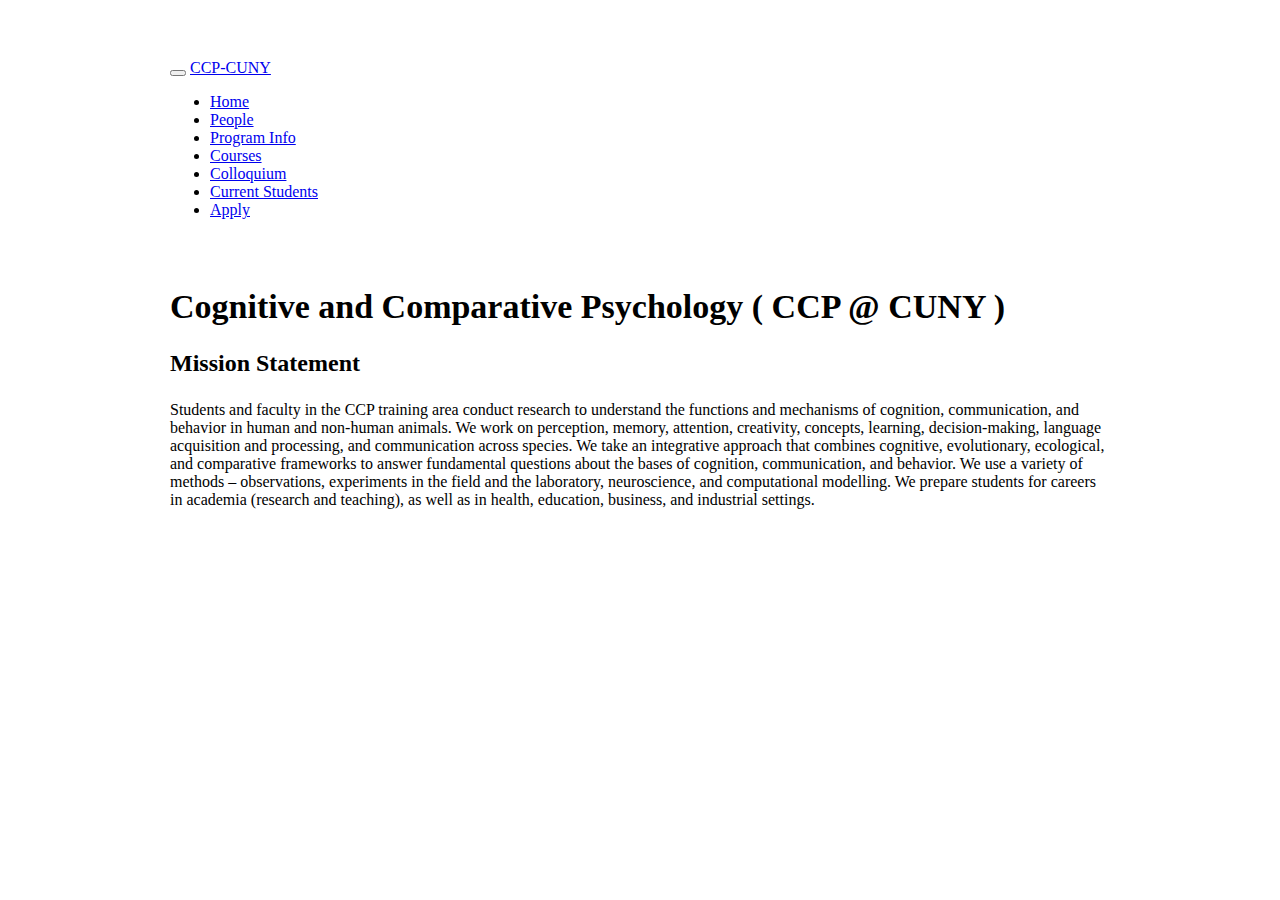
==== index.html @ 90fa638d "update website" ====
<!DOCTYPE html>

<html xmlns="http://www.w3.org/1999/xhtml">

<head>

<meta charset="utf-8" />
<meta http-equiv="Content-Type" content="text/html; charset=utf-8" />
<meta name="generator" content="pandoc" />




<title>CCP-CUNY</title>

<script src="site_libs/jquery-1.11.3/jquery.min.js"></script>
<meta name="viewport" content="width=device-width, initial-scale=1" />
<link href="site_libs/bootstrap-3.3.5/css/bootstrap.min.css" rel="stylesheet" />
<script src="site_libs/bootstrap-3.3.5/js/bootstrap.min.js"></script>
<script src="site_libs/bootstrap-3.3.5/shim/html5shiv.min.js"></script>
<script src="site_libs/bootstrap-3.3.5/shim/respond.min.js"></script>
<script src="site_libs/navigation-1.1/tabsets.js"></script>
<link href="site_libs/highlightjs-9.12.0/default.css" rel="stylesheet" />
<script src="site_libs/highlightjs-9.12.0/highlight.js"></script>

<style type="text/css">code{white-space: pre;}</style>
<style type="text/css">
  pre:not([class]) {
    background-color: white;
  }
</style>
<script type="text/javascript">
if (window.hljs) {
  hljs.configure({languages: []});
  hljs.initHighlightingOnLoad();
  if (document.readyState && document.readyState === "complete") {
    window.setTimeout(function() { hljs.initHighlighting(); }, 0);
  }
}
</script>



<style type="text/css">
h1 {
  font-size: 34px;
}
h1.title {
  font-size: 38px;
}
h2 {
  font-size: 30px;
}
h3 {
  font-size: 24px;
}
h4 {
  font-size: 18px;
}
h5 {
  font-size: 16px;
}
h6 {
  font-size: 12px;
}
.table th:not([align]) {
  text-align: left;
}
</style>


</head>

<body>

<style type = "text/css">
.main-container {
  max-width: 940px;
  margin-left: auto;
  margin-right: auto;
}
code {
  color: inherit;
  background-color: rgba(0, 0, 0, 0.04);
}
img {
  max-width:100%;
  height: auto;
}
.tabbed-pane {
  padding-top: 12px;
}
button.code-folding-btn:focus {
  outline: none;
}
</style>


<style type="text/css">
/* padding for bootstrap navbar */
body {
  padding-top: 51px;
  padding-bottom: 40px;
}
/* offset scroll position for anchor links (for fixed navbar)  */
.section h1 {
  padding-top: 56px;
  margin-top: -56px;
}

.section h2 {
  padding-top: 56px;
  margin-top: -56px;
}
.section h3 {
  padding-top: 56px;
  margin-top: -56px;
}
.section h4 {
  padding-top: 56px;
  margin-top: -56px;
}
.section h5 {
  padding-top: 56px;
  margin-top: -56px;
}
.section h6 {
  padding-top: 56px;
  margin-top: -56px;
}
</style>

<script>
// manage active state of menu based on current page
$(document).ready(function () {
  // active menu anchor
  href = window.location.pathname
  href = href.substr(href.lastIndexOf('/') + 1)
  if (href === "")
    href = "index.html";
  var menuAnchor = $('a[href="' + href + '"]');

  // mark it active
  menuAnchor.parent().addClass('active');

  // if it's got a parent navbar menu mark it active as well
  menuAnchor.closest('li.dropdown').addClass('active');
});
</script>


<div class="container-fluid main-container">

<!-- tabsets -->
<script>
$(document).ready(function () {
  window.buildTabsets("TOC");
});
</script>

<!-- code folding -->






<div class="navbar navbar-default  navbar-fixed-top" role="navigation">
  <div class="container">
    <div class="navbar-header">
      <button type="button" class="navbar-toggle collapsed" data-toggle="collapse" data-target="#navbar">
        <span class="icon-bar"></span>
        <span class="icon-bar"></span>
        <span class="icon-bar"></span>
      </button>
      <a class="navbar-brand" href="index.html">CCP-CUNY</a>
    </div>
    <div id="navbar" class="navbar-collapse collapse">
      <ul class="nav navbar-nav">
        <li>
  <a href="index.html">Home</a>
</li>
<li>
  <a href="People.html">People</a>
</li>
<li>
  <a href="ProgramInfo.html">Program Info</a>
</li>
<li>
  <a href="Courses.html">Courses</a>
</li>
<li>
  <a href="Colloquium.html">Colloquium</a>
</li>
<li>
  <a href="CurrentStudents.html">Current Students</a>
</li>
<li>
  <a href="Apply.html">Apply</a>
</li>
      </ul>
      <ul class="nav navbar-nav navbar-right">
        
      </ul>
    </div><!--/.nav-collapse -->
  </div><!--/.container -->
</div><!--/.navbar -->

<div class="fluid-row" id="header">



<h1 class="title toc-ignore">CCP-CUNY</h1>

</div>


<style type="text/css">
.title {
  display: none;
}

#getting-started img {
  margin-right: 10px;
}

</style>
<div class="row" style="padding-top: 30px;">
<div class="col-sm-6">
<h1 id="cognitive-and-comparative-psychology-ccp-cuny"><strong>Cognitive and Comparative Psychology ( CCP @ CUNY )</strong></h1>
<h3 id="mission-statement">Mission Statement</h3>
<p>Students and faculty in the CCP training area conduct research to understand the functions and mechanisms of cognition, communication, and behavior in human and non-human animals. We work on perception, memory, attention, creativity, concepts, learning, decision-making, language acquisition and processing, and communication across species. We take an integrative approach that combines cognitive, evolutionary, ecological, and comparative frameworks to answer fundamental questions about the bases of cognition, communication, and behavior. We use a variety of methods – observations, experiments in the field and the laboratory, neuroscience, and computational modelling. We prepare students for careers in academia (research and teaching), as well as in health, education, business, and industrial settings.</p>
</div>
<div class="col-sm-6">

</div>
</div>




</div>

<script>

// add bootstrap table styles to pandoc tables
function bootstrapStylePandocTables() {
  $('tr.header').parent('thead').parent('table').addClass('table table-condensed');
}
$(document).ready(function () {
  bootstrapStylePandocTables();
});


</script>

<!-- dynamically load mathjax for compatibility with self-contained -->
<script>
  (function () {
    var script = document.createElement("script");
    script.type = "text/javascript";
    script.src  = "https://mathjax.rstudio.com/latest/MathJax.js?config=TeX-AMS-MML_HTMLorMML";
    document.getElementsByTagName("head")[0].appendChild(script);
  })();
</script>

</body>
</html>
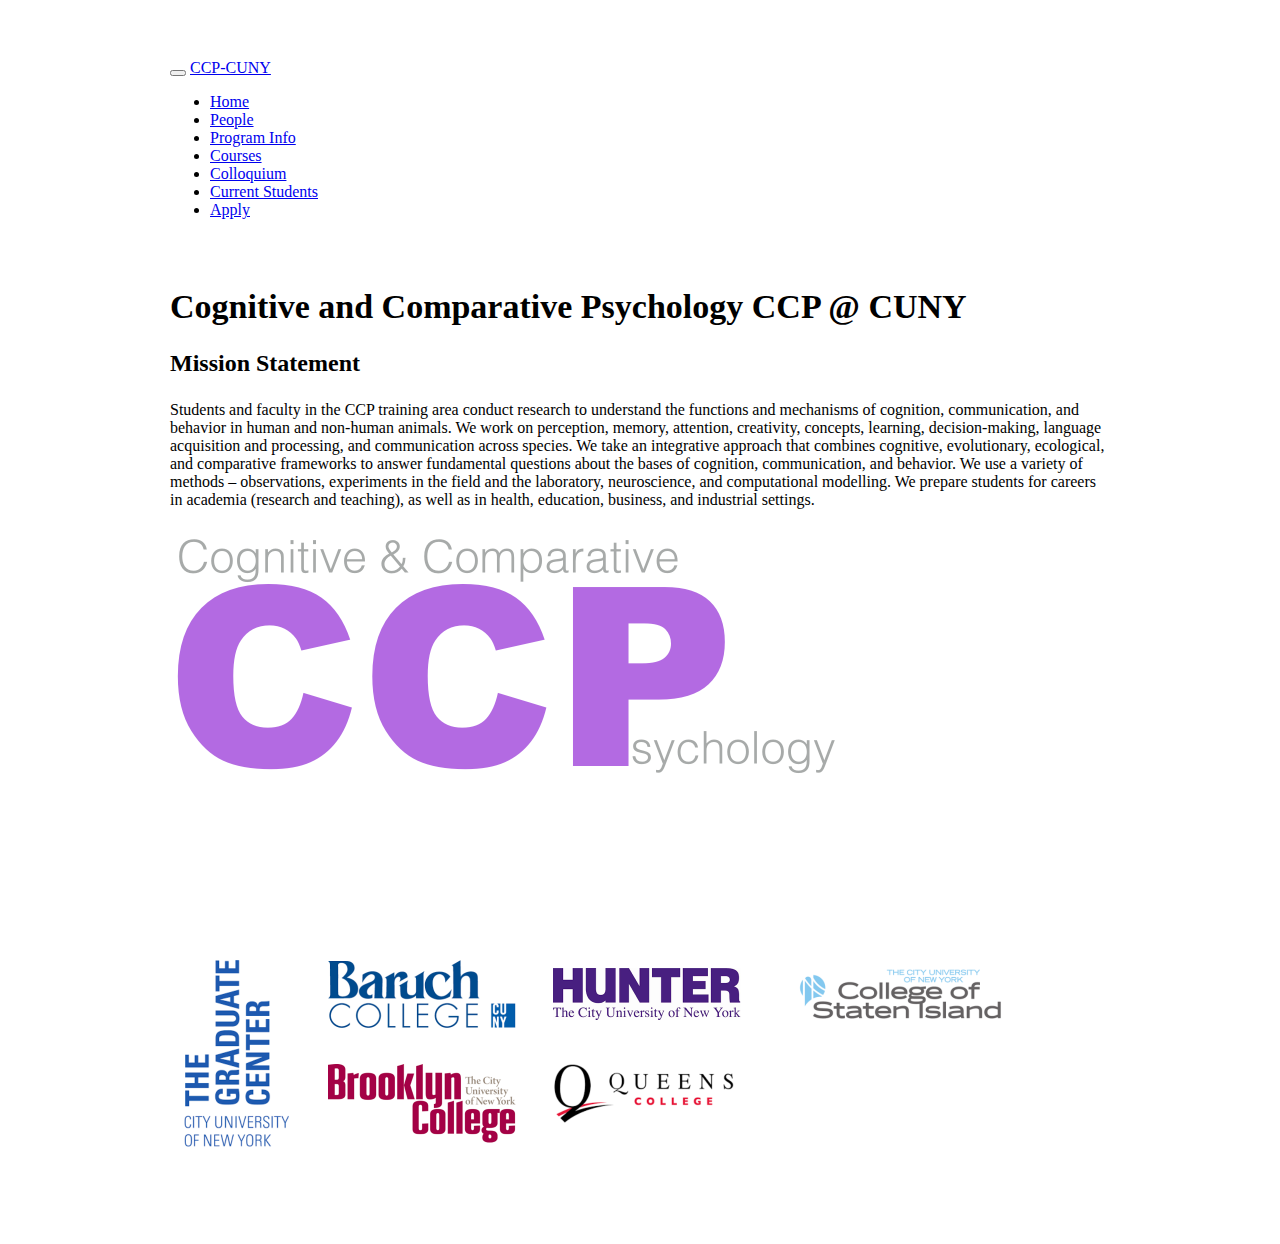
==== commit f6d258f3: "add logo to ccp" ====
--- a/index.html
+++ b/index.html
@@ -89,6 +89,9 @@
 }
 .tabbed-pane {
   padding-top: 12px;
+}
+.html-widget {
+  margin-bottom: 20px;
 }
 button.code-folding-btn:focus {
   outline: none;
@@ -227,12 +230,14 @@
 </style>
 <div class="row" style="padding-top: 30px;">
 <div class="col-sm-6">
-<h1 id="cognitive-and-comparative-psychology-ccp-cuny"><strong>Cognitive and Comparative Psychology ( CCP @ CUNY )</strong></h1>
+<h1 id="cognitive-and-comparative-psychology-ccp-cuny"><strong>Cognitive and Comparative Psychology CCP @ CUNY </strong></h1>
 <h3 id="mission-statement">Mission Statement</h3>
 <p>Students and faculty in the CCP training area conduct research to understand the functions and mechanisms of cognition, communication, and behavior in human and non-human animals. We work on perception, memory, attention, creativity, concepts, learning, decision-making, language acquisition and processing, and communication across species. We take an integrative approach that combines cognitive, evolutionary, ecological, and comparative frameworks to answer fundamental questions about the bases of cognition, communication, and behavior. We use a variety of methods – observations, experiments in the field and the laboratory, neuroscience, and computational modelling. We prepare students for careers in academia (research and teaching), as well as in health, education, business, and industrial settings.</p>
 </div>
 <div class="col-sm-6">
-
+<p><img src="images/CCP_logo.png" width="676" /></p>
+<p><br> <br> <br> <br> <br> <br></p>
+<p><img src="images/CunyLogos/Consortial_cuny.png" width="842" /></p>
 </div>
 </div>
 
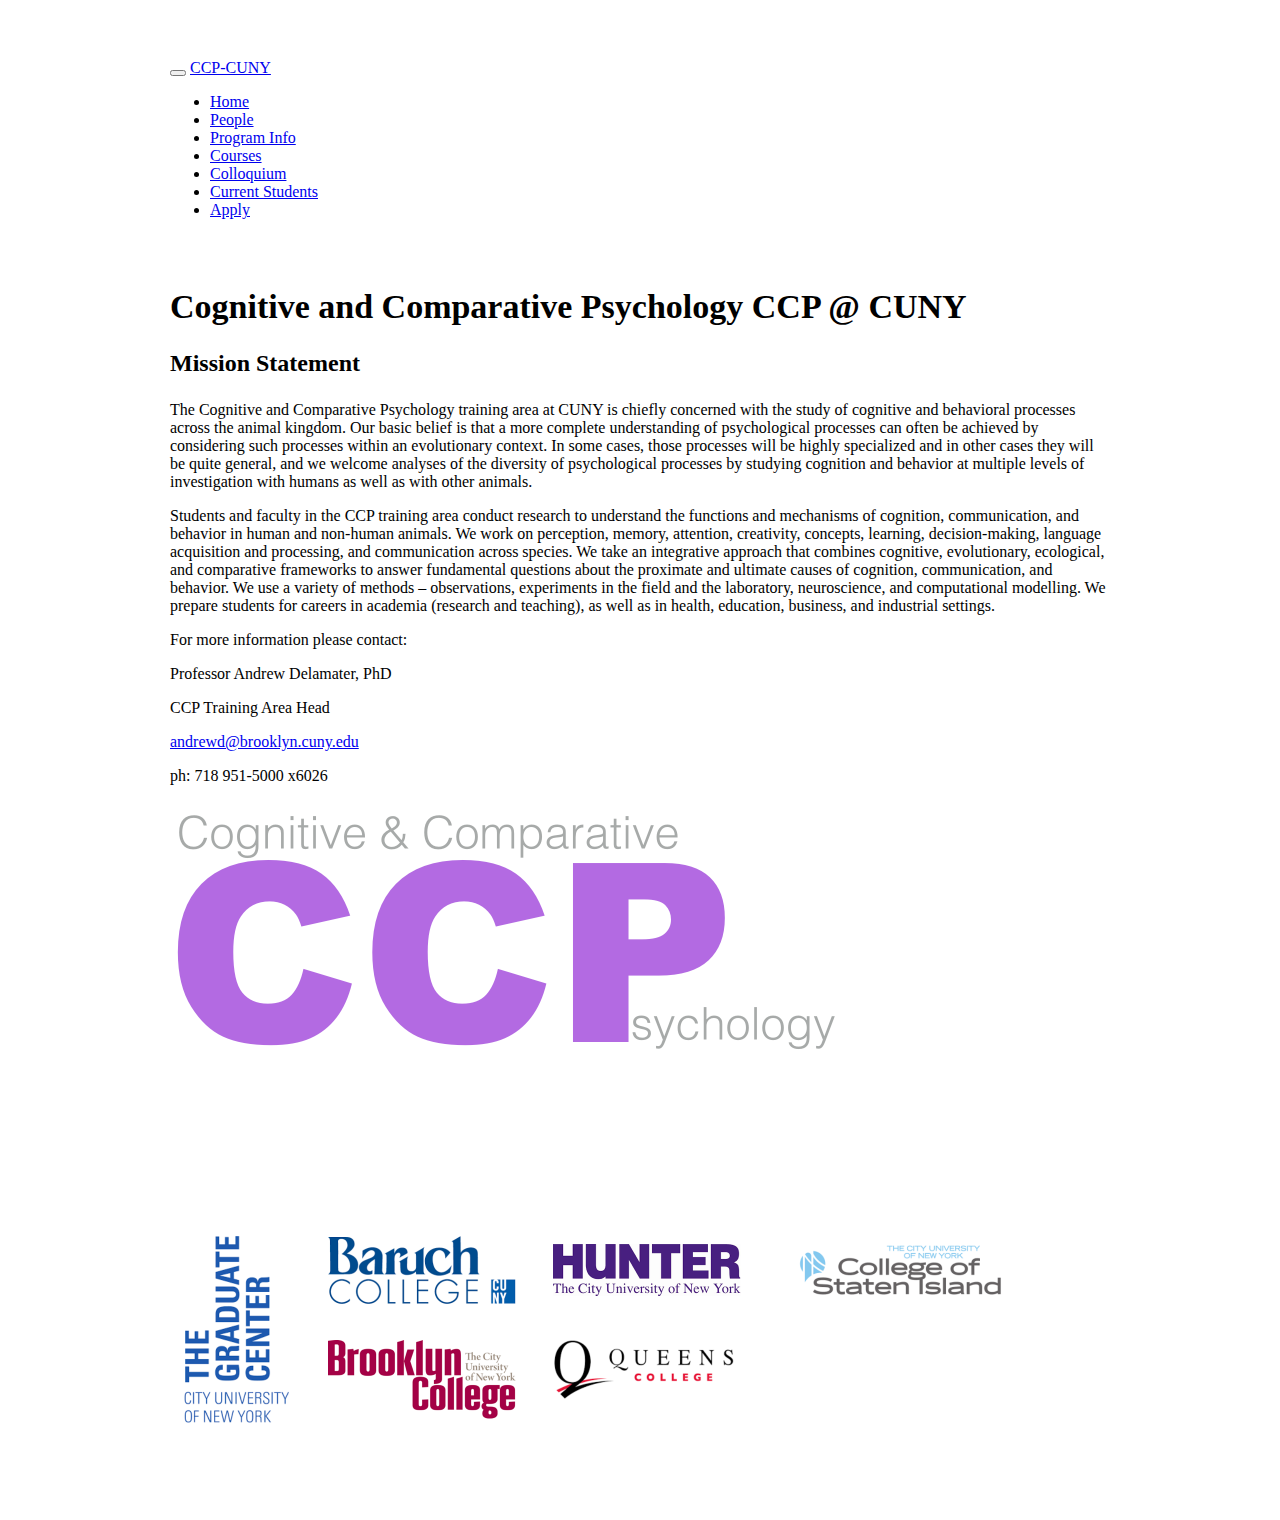
==== commit 4d9861ef: "update with photos" ====
--- a/index.html
+++ b/index.html
@@ -232,7 +232,13 @@
 <div class="col-sm-6">
 <h1 id="cognitive-and-comparative-psychology-ccp-cuny"><strong>Cognitive and Comparative Psychology CCP @ CUNY </strong></h1>
 <h3 id="mission-statement">Mission Statement</h3>
-<p>Students and faculty in the CCP training area conduct research to understand the functions and mechanisms of cognition, communication, and behavior in human and non-human animals. We work on perception, memory, attention, creativity, concepts, learning, decision-making, language acquisition and processing, and communication across species. We take an integrative approach that combines cognitive, evolutionary, ecological, and comparative frameworks to answer fundamental questions about the bases of cognition, communication, and behavior. We use a variety of methods – observations, experiments in the field and the laboratory, neuroscience, and computational modelling. We prepare students for careers in academia (research and teaching), as well as in health, education, business, and industrial settings.</p>
+<p>The Cognitive and Comparative Psychology training area at CUNY is chiefly concerned with the study of cognitive and behavioral processes across the animal kingdom. Our basic belief is that a more complete understanding of psychological processes can often be achieved by considering such processes within an evolutionary context. In some cases, those processes will be highly specialized and in other cases they will be quite general, and we welcome analyses of the diversity of psychological processes by studying cognition and behavior at multiple levels of investigation with humans as well as with other animals.</p>
+<p>Students and faculty in the CCP training area conduct research to understand the functions and mechanisms of cognition, communication, and behavior in human and non-human animals. We work on perception, memory, attention, creativity, concepts, learning, decision-making, language acquisition and processing, and communication across species. We take an integrative approach that combines cognitive, evolutionary, ecological, and comparative frameworks to answer fundamental questions about the proximate and ultimate causes of cognition, communication, and behavior. We use a variety of methods – observations, experiments in the field and the laboratory, neuroscience, and computational modelling. We prepare students for careers in academia (research and teaching), as well as in health, education, business, and industrial settings.</p>
+<p>For more information please contact:</p>
+<p>Professor Andrew Delamater, PhD</p>
+<p>CCP Training Area Head</p>
+<p><a href="mailto:andrewd@brooklyn.cuny.edu">andrewd@brooklyn.cuny.edu</a></p>
+<p>ph: 718 951-5000 x6026</p>
 </div>
 <div class="col-sm-6">
 <p><img src="images/CCP_logo.png" width="676" /></p>
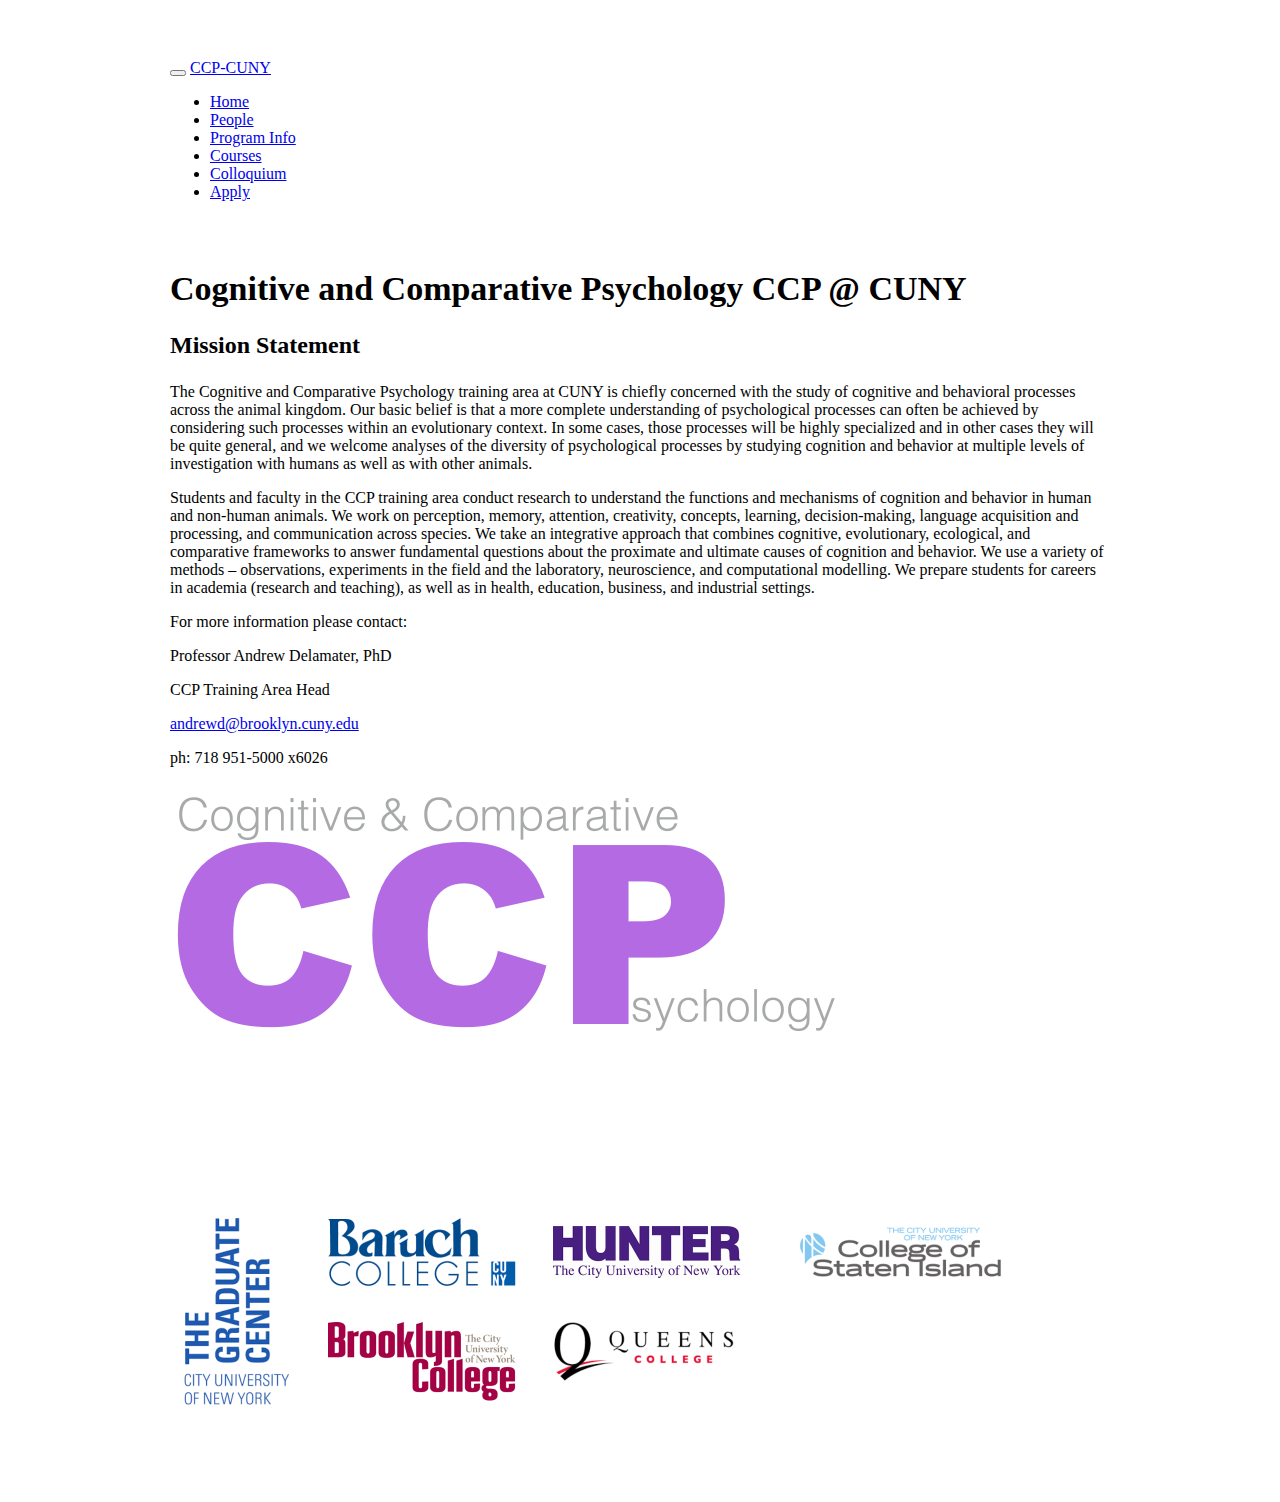
==== commit e49160c1: "a few fixes" ====
--- a/index.html
+++ b/index.html
@@ -196,9 +196,6 @@
   <a href="Colloquium.html">Colloquium</a>
 </li>
 <li>
-  <a href="CurrentStudents.html">Current Students</a>
-</li>
-<li>
   <a href="Apply.html">Apply</a>
 </li>
       </ul>
@@ -233,7 +230,7 @@
 <h1 id="cognitive-and-comparative-psychology-ccp-cuny"><strong>Cognitive and Comparative Psychology CCP @ CUNY </strong></h1>
 <h3 id="mission-statement">Mission Statement</h3>
 <p>The Cognitive and Comparative Psychology training area at CUNY is chiefly concerned with the study of cognitive and behavioral processes across the animal kingdom. Our basic belief is that a more complete understanding of psychological processes can often be achieved by considering such processes within an evolutionary context. In some cases, those processes will be highly specialized and in other cases they will be quite general, and we welcome analyses of the diversity of psychological processes by studying cognition and behavior at multiple levels of investigation with humans as well as with other animals.</p>
-<p>Students and faculty in the CCP training area conduct research to understand the functions and mechanisms of cognition, communication, and behavior in human and non-human animals. We work on perception, memory, attention, creativity, concepts, learning, decision-making, language acquisition and processing, and communication across species. We take an integrative approach that combines cognitive, evolutionary, ecological, and comparative frameworks to answer fundamental questions about the proximate and ultimate causes of cognition, communication, and behavior. We use a variety of methods – observations, experiments in the field and the laboratory, neuroscience, and computational modelling. We prepare students for careers in academia (research and teaching), as well as in health, education, business, and industrial settings.</p>
+<p>Students and faculty in the CCP training area conduct research to understand the functions and mechanisms of cognition and behavior in human and non-human animals. We work on perception, memory, attention, creativity, concepts, learning, decision-making, language acquisition and processing, and communication across species. We take an integrative approach that combines cognitive, evolutionary, ecological, and comparative frameworks to answer fundamental questions about the proximate and ultimate causes of cognition and behavior. We use a variety of methods – observations, experiments in the field and the laboratory, neuroscience, and computational modelling. We prepare students for careers in academia (research and teaching), as well as in health, education, business, and industrial settings.</p>
 <p>For more information please contact:</p>
 <p>Professor Andrew Delamater, PhD</p>
 <p>CCP Training Area Head</p>
